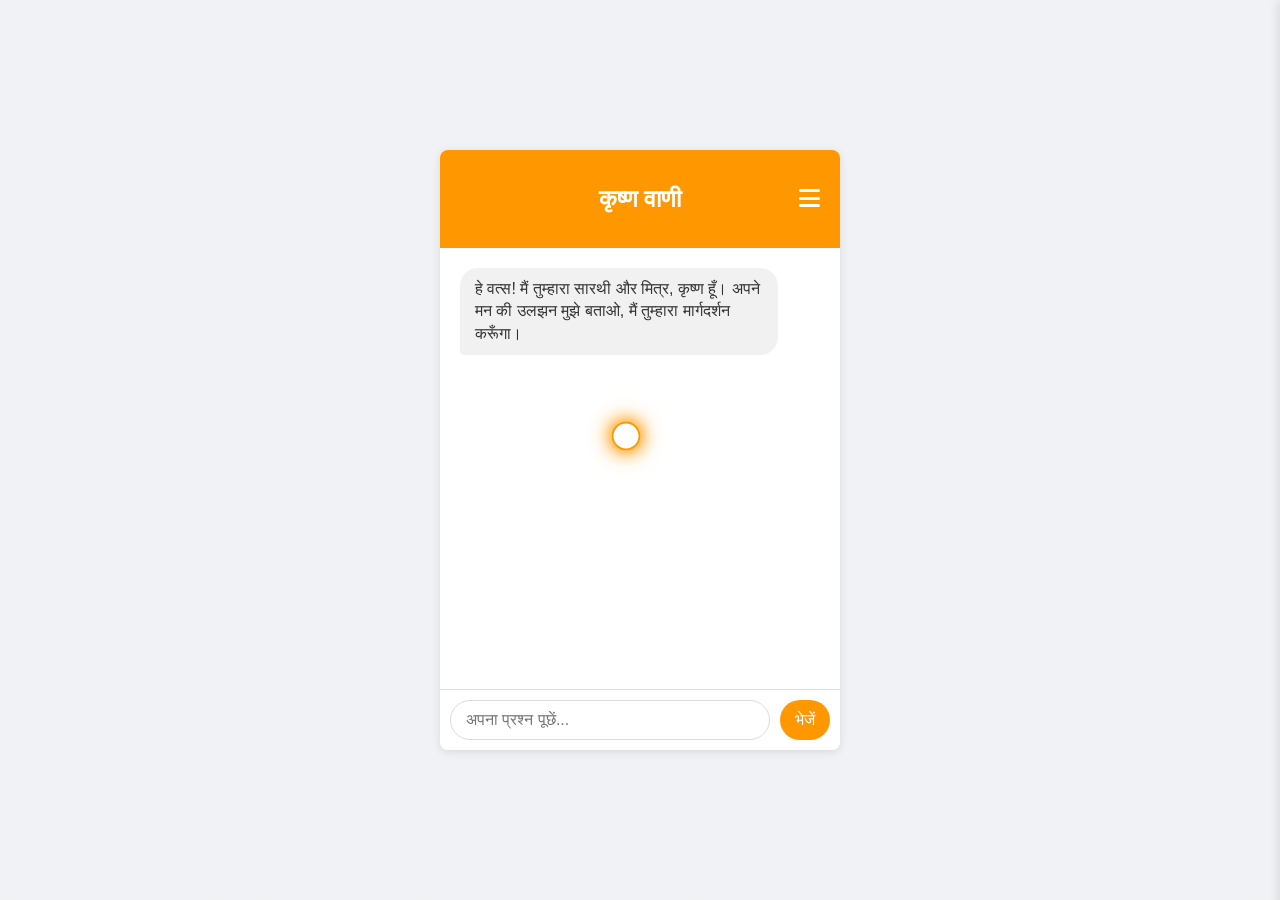
==== krishna-chatbot/public/index.html @ 45308386 "Add files via upload" ====
<!DOCTYPE html>
<html lang="hi">

<head>
    <meta charset="UTF-8">
    <meta name="viewport" content="width=device-width, initial-scale=1.0">
    <title>कृष्ण वाणी</title>
    <link rel="stylesheet" href="https://cdnjs.cloudflare.com/ajax/libs/font-awesome/6.4.0/css/all.min.css">
    <link rel="stylesheet" href="style.css">
</head>

<body>
    <div class="background-stars" id="background-stars"></div>
    <div class="cursor-glow"></div>

    <div class="menu-panel" id="menu-panel">
        <a href="#" id="theme-toggle">
            <i class="fas fa-sun"></i> लाइट/डार्क मोड
        </a>
        <a href="https://www.instagram.com/YOUR_USERNAME_HERE" target="_blank">
            <i class="fas fa-exclamation-circle"></i> रिपोर्ट करें
        </a>
    </div>

    <div class="overlay" id="overlay"></div>

    <div class="chat-container">
        <div class="chat-header">
            <div class="hamburger-icon" id="hamburger-icon">
                <i class="fas fa-bars"></i>
            </div>
            <h2>कृष्ण वाणी</h2>
        </div>
        <div class="chat-messages" id="chat-messages">
            <!-- Messages appear here -->
        </div>
        <div class="chat-input">
            <input type="text" id="user-input" placeholder="अपना प्रश्न पूछें...">
            <button id="send-btn">भेजें</button>
        </div>
    </div>

    <script src="script.js"></script>
</body>

</html>
---- krishna-chatbot/public/style.css ----
:root {
    --bg-light: #f0f2f5;
    --container-light: #ffffff;
    --text-light: #333;
    --header-light: #ff9800;
    --input-border-light: #ddd;
    --bg-dark: #121212;
    --container-dark: #1e1e1e;
    --text-dark: #e0e0e0;
    --header-dark: #e65100;
    --input-border-dark: #444;
}

body {
    font-family: 'Segoe UI', Tahoma, Geneva, Verdana, sans-serif;
    display: flex;
    justify-content: center;
    align-items: center;
    height: 100vh;
    margin: 0;
    transition: background-color 0.3s, color 0.3s;
    background-color: var(--bg-light);
    color: var(--text-light);
    cursor: none;
    overflow: hidden;
}

body.dark-mode {
    background-color: var(--bg-dark);
    color: var(--text-dark);
}

.background-stars {
    position: fixed;
    top: 0;
    left: 0;
    width: 100%;
    height: 100%;
    z-index: -1;
}

.star {
    position: absolute;
    bottom: -20px;
    background-color: var(--header-light);
    border-radius: 50%;
    box-shadow: 0 0 10px var(--header-light), 0 0 20px var(--header-light);
    animation: float infinite;
}

body.dark-mode .star {
    background-color: var(--header-dark);
    box-shadow: 0 0 10px var(--header-dark), 0 0 20px var(--header-dark);
}

@keyframes float {
    0% {
        transform: translateY(0) rotate(0deg);
        opacity: 1;
    }
    100% {
        transform: translateY(-110vh) rotate(360deg);
        opacity: 0;
    }
}

.cursor-glow {
    width: 25px;
    height: 25px;
    border: 2px solid var(--header-light);
    border-radius: 50%;
    position: fixed;
    pointer-events: none;
    transform: translate(-50%, -50%);
    box-shadow: 0 0 15px var(--header-light), 0 0 25px var(--header-light);
    z-index: 9999;
    transition: box-shadow 0.3s, border-color 0.3s;
}

body.dark-mode .cursor-glow {
    border-color: var(--header-dark);
    box-shadow: 0 0 15px var(--header-dark), 0 0 25px var(--header-dark);
}

.chat-container {
    width: 400px;
    height: 600px;
    background-color: var(--container-light);
    border-radius: 8px;
    box-shadow: 0 2px 10px rgba(0, 0, 0, 0.1);
    display: flex;
    flex-direction: column;
    transition: background-color 0.3s;
    z-index: 10;
}

body.dark-mode .chat-container {
    background-color: var(--container-dark);
}

.chat-header {
    background-color: var(--header-light);
    color: white;
    padding: 15px;
    text-align: center;
    border-top-left-radius: 8px;
    border-top-right-radius: 8px;
    transition: background-color 0.3s;
    position: relative;
    display: flex;
    justify-content: center;
    align-items: center;
}

body.dark-mode .chat-header {
    background-color: var(--header-dark);
}

.hamburger-icon {
    position: absolute;
    top: 50%;
    right: 20px;
    transform: translateY(-50%);
    font-size: 24px;
    cursor: pointer;
    z-index: 1002;
    color: white;
}

.menu-panel {
    position: fixed;
    top: 0;
    right: 0;
    width: 250px;
    height: 100%;
    background-color: var(--container-light);
    box-shadow: -2px 0 10px rgba(0, 0, 0, 0.1);
    transform: translateX(100%);
    transition: transform 0.3s ease-in-out;
    z-index: 1001;
    padding-top: 60px;
}

body.dark-mode .menu-panel {
    background-color: var(--container-dark);
}

.menu-panel.active {
    transform: translateX(0);
}

.menu-panel a {
    display: block;
    padding: 15px 25px;
    text-decoration: none;
    color: var(--text-light);
    font-size: 16px;
}

body.dark-mode .menu-panel a {
    color: var(--text-dark);
}

.menu-panel a:hover {
    background-color: rgba(0, 0, 0, 0.05);
}

.menu-panel a i {
    margin-right: 15px;
}

.overlay {
    position: fixed;
    top: 0;
    left: 0;
    width: 100%;
    height: 100%;
    background-color: rgba(0, 0, 0, 0.5);
    display: none;
    z-index: 1000;
}

.overlay.active {
    display: block;
}

.chat-messages {
    flex-grow: 1;
    padding: 20px;
    overflow-y: auto;
    display: flex;
    flex-direction: column;
}

.message {
    margin-bottom: 15px;
    line-height: 1.4;
    max-width: 80%;
    padding: 10px 15px;
    border-radius: 18px;
}

.user-message {
    align-self: flex-end;
    background-color: #e0e0e0;
    color: var(--text-light);
    border-bottom-right-radius: 4px;
}

body.dark-mode .user-message {
    background-color: #333;
    color: var(--text-dark);
}

.bot-message {
    align-self: flex-start;
    background-color: #f1f1f1;
    color: var(--text-light);
    border-bottom-left-radius: 4px;
}

body.dark-mode .bot-message {
    background-color: #2c2c2c;
    color: var(--text-dark);
}

.chat-input {
    display: flex;
    padding: 10px;
    border-top: 1px solid var(--input-border-light);
}

body.dark-mode .chat-input {
    border-top-color: var(--input-border-dark);
}

#user-input {
    flex-grow: 1;
    border: 1px solid var(--input-border-light);
    border-radius: 20px;
    padding: 10px 15px;
    font-size: 16px;
    background-color: transparent;
    color: var(--text-light);
}

body.dark-mode #user-input {
    border-color: var(--input-border-dark);
    color: var(--text-dark);
}

#send-btn {
    background-color: var(--header-light);
    color: white;
    border: none;
    padding: 10px 15px;
    border-radius: 20px;
    margin-left: 10px;
    cursor: pointer;
    font-size: 16px;
}

body.dark-mode #send-btn {
    background-color: var(--header-dark);
}

.typing-indicator {
    align-self: flex-start;
    background-color: #f1f1f1;
    border-radius: 18px;
    padding: 12px 15px;
    margin-bottom: 15px;
    display: flex;
    align-items: center;
    border-bottom-left-radius: 4px;
}

body.dark-mode .typing-indicator {
    background-color: #2c2c2c;
}

.typing-indicator .dot {
    height: 8px;
    width: 8px;
    background-color: #999;
    display: inline-block;
    border-radius: 50%;
    margin: 0 2px;
    animation: typing-bounce 1.4s infinite ease-in-out both;
}

.typing-indicator .dot:nth-child(1) {
    animation-delay: -0.32s;
}

.typing-indicator .dot:nth-child(2) {
    animation-delay: -0.16s;
}

@keyframes typing-bounce {
    0%,
    80%,
    100% {
        transform: scale(0);
    }
    40% {
        transform: scale(1.0);
    }
}
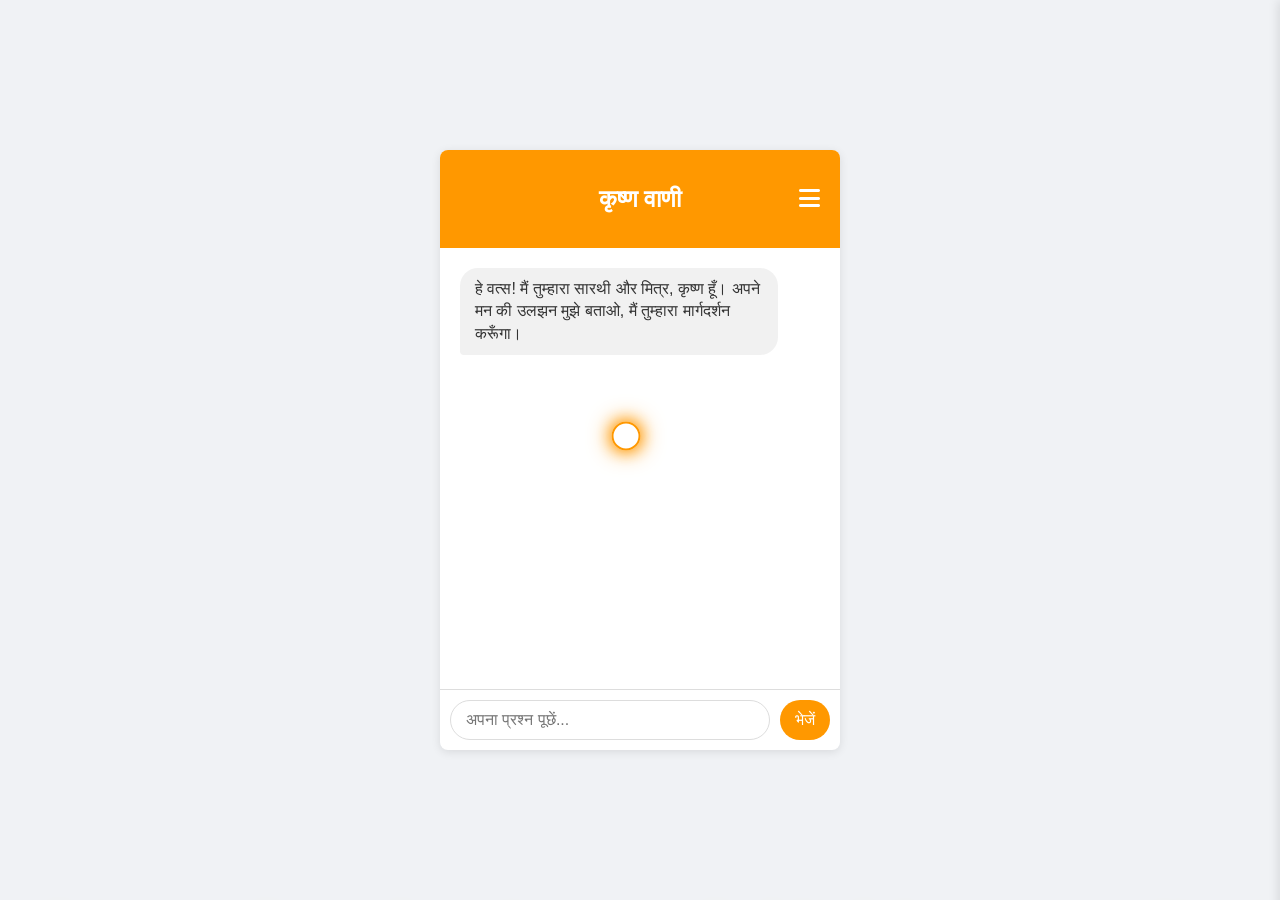
==== commit 320fb4a9: "Update index.html" ====
--- a/krishna-chatbot/public/index.html
+++ b/krishna-chatbot/public/index.html
@@ -15,10 +15,10 @@
 
     <div class="menu-panel" id="menu-panel">
         <a href="#" id="theme-toggle">
-            <i class="fas fa-sun"></i> लाइट/डार्क मोड
+            <i class="fas fa-sun"></i> Light/Dark Mode
         </a>
-        <a href="https://www.instagram.com/YOUR_USERNAME_HERE" target="_blank">
-            <i class="fas fa-exclamation-circle"></i> रिपोर्ट करें
+        <a href="https://www.instagram.com/om_shukla_11/" target="_blank">
+            <i class="fas fa-exclamation-circle"></i> Report Us
         </a>
     </div>
 
@@ -43,4 +43,5 @@
     <script src="script.js"></script>
 </body>
 
-</html>+
+</html>
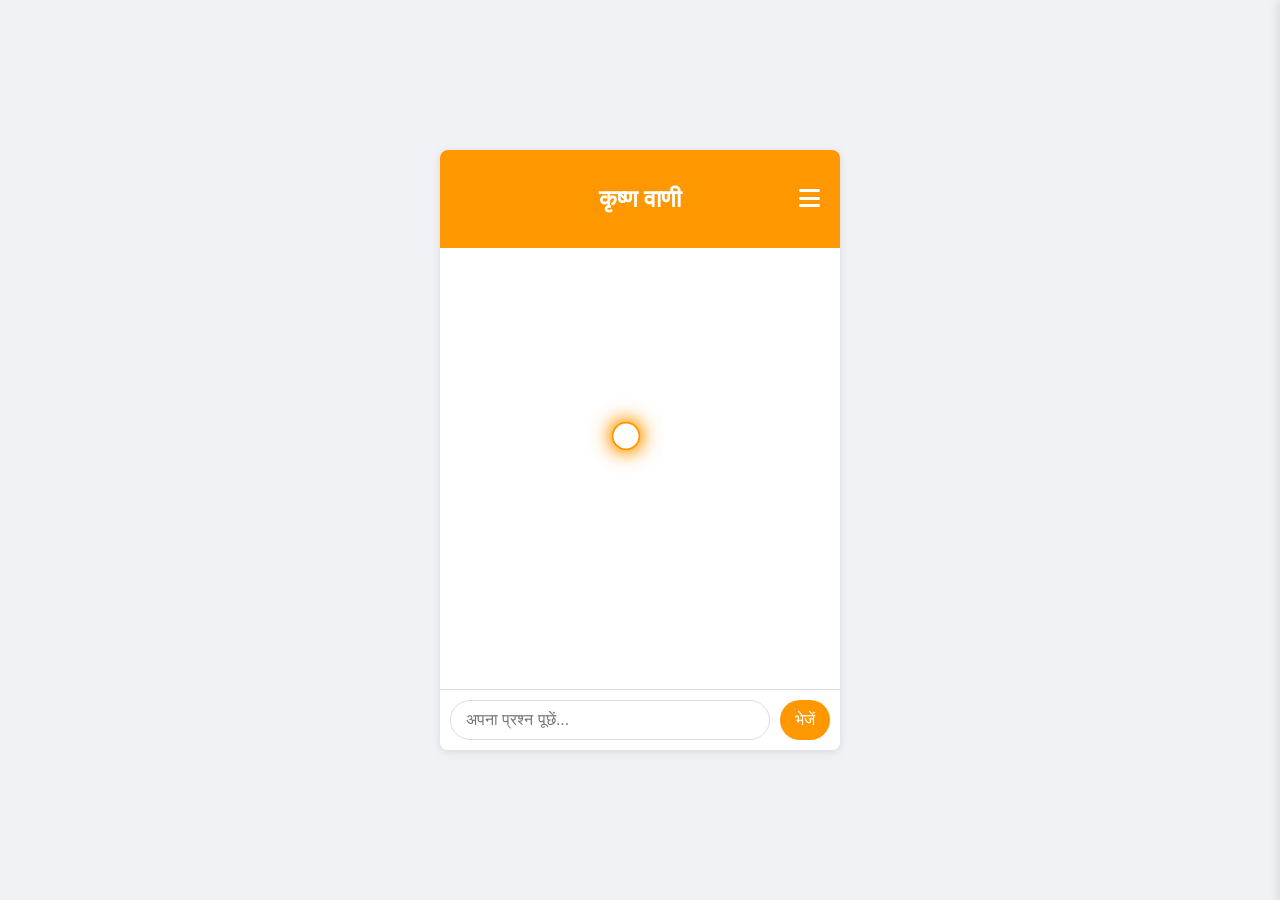
==== commit 71e6255b: "Update index.html" ====
--- a/krishna-chatbot/public/index.html
+++ b/krishna-chatbot/public/index.html
@@ -7,6 +7,40 @@
     <title>कृष्ण वाणी</title>
     <link rel="stylesheet" href="https://cdnjs.cloudflare.com/ajax/libs/font-awesome/6.4.0/css/all.min.css">
     <link rel="stylesheet" href="style.css">
+
+<!-- Meta Description (155 chars के अंदर) -->
+    <meta name="description" content="कृष्ण वाणी - गीता से प्रेरित ज्ञान, आध्यात्मिक उद्धरण और जीवन मार्गदर्शन। यहां पाएं श्रीकृष्ण के विचार और वाणी का संकलन।">
+
+    <!-- Keywords (optional लेकिन ठीक है) -->
+    <meta name="keywords" content="shri krish,shri krishna chatbot,shri krishna bot, shri krishna chatbot ,कृष्ण वाणी, गीता ज्ञान, श्रीकृष्ण उद्धरण, Bhagavad Gita quotes, spiritual quotes">
+
+    <!-- Open Graph for Social Media -->
+    <meta property="og:title" content="कृष्ण वाणी - गीता ज्ञान और आध्यात्मिक संदेश">
+    <meta property="og:description" content="गीता से प्रेरित ज्ञान, उद्धरण और श्रीकृष्ण की वाणी।">
+   
+    <meta property="og:url" content="https://krishnaji-by-om-shukla.vercel.app/">
+    <meta property="og:type" content="website">
+
+    <!-- Twitter Card -->
+    <meta name="twitter:card" content="summary_large_image">
+    <meta name="twitter:title" content="कृष्ण वाणी - गीता ज्ञान और आध्यात्मिक संदेश">
+    <meta name="twitter:description" content="गीता से प्रेरित उद्धरण और श्रीकृष्ण की वाणी।">
+
+
+    <script type="application/ld+json">
+{
+  "@context": "https://schema.org",
+  "@type": "WebSite",
+  "name": "कृष्ण वाणी",
+  "url": "https://example.com",
+  "description": "गीता ज्ञान और श्रीकृष्ण के उद्धरण।",
+  "publisher": {
+    "@type": "Organization",
+    "name": "कृष्ण वाणी"
+  }
+}
+</script>
+
 </head>
 
 <body>
@@ -45,3 +79,4 @@
 
 
 </html>
+
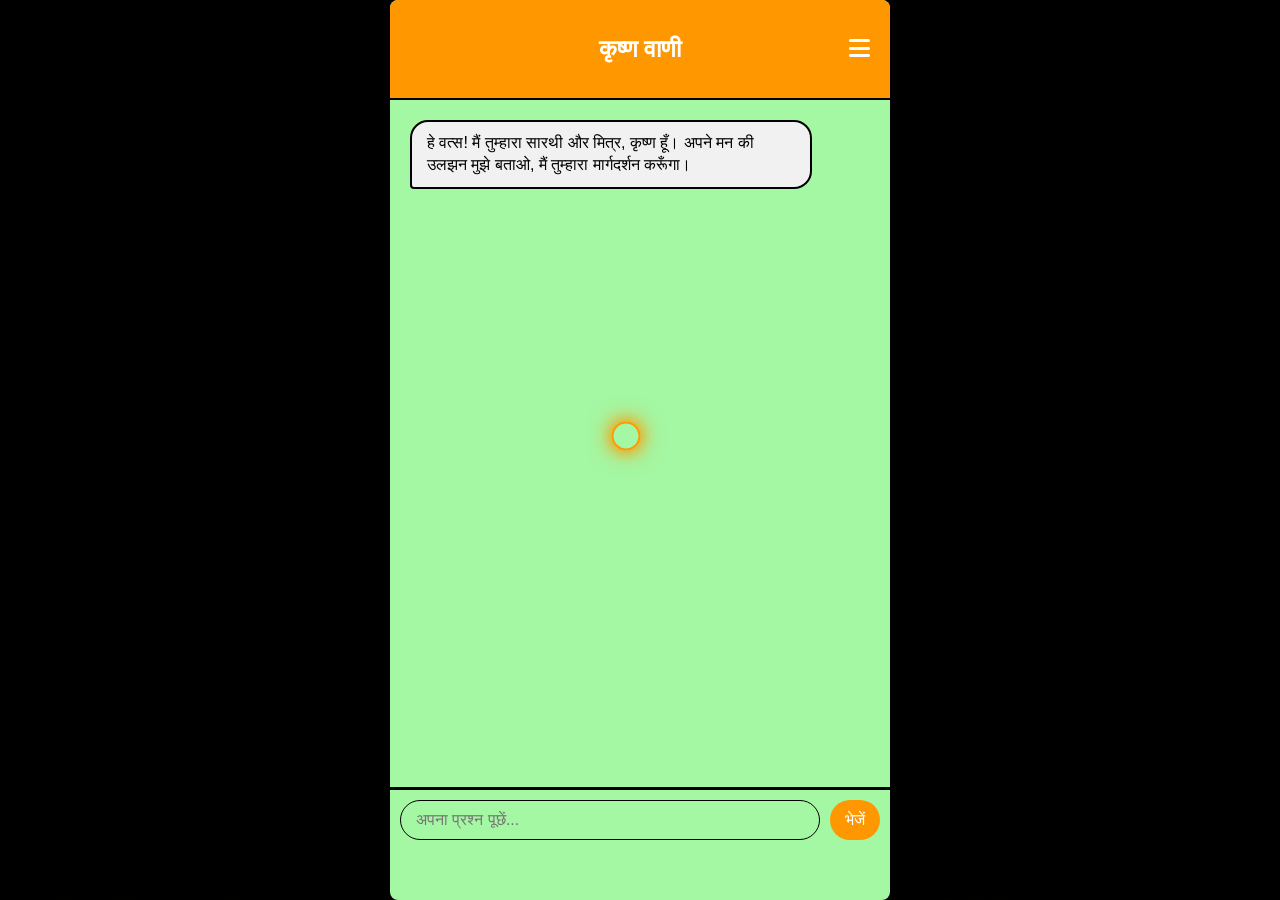
==== commit f2c740bd: "Update index.html" ====
--- a/krishna-chatbot/public/index.html
+++ b/krishna-chatbot/public/index.html
@@ -12,7 +12,7 @@
     <meta name="description" content="कृष्ण वाणी - गीता से प्रेरित ज्ञान, आध्यात्मिक उद्धरण और जीवन मार्गदर्शन। यहां पाएं श्रीकृष्ण के विचार और वाणी का संकलन।">
 
     <!-- Keywords (optional लेकिन ठीक है) -->
-    <meta name="keywords" content="shri krish,shri krishna chatbot,shri krishna bot, shri krishna chatbot ,कृष्ण वाणी, गीता ज्ञान, श्रीकृष्ण उद्धरण, Bhagavad Gita quotes, spiritual quotes">
+    <meta name="keywords" content="shri krishn,shri krishn chatbot,shri krishn bot, shri krishna chatbot ,bhagwaan krishn,gita chat">
 
     <!-- Open Graph for Social Media -->
     <meta property="og:title" content="कृष्ण वाणी - गीता ज्ञान और आध्यात्मिक संदेश">
@@ -32,7 +32,7 @@
   "@context": "https://schema.org",
   "@type": "WebSite",
   "name": "कृष्ण वाणी",
-  "url": "https://example.com",
+  "url": "https://krishnaji-by-om-shukla.vercel.app",
   "description": "गीता ज्ञान और श्रीकृष्ण के उद्धरण।",
   "publisher": {
     "@type": "Organization",
@@ -80,3 +80,4 @@
 
 </html>
 
+
--- a/krishna-chatbot/public/style.css
+++ b/krishna-chatbot/public/style.css
@@ -19,7 +19,7 @@
     height: 100vh;
     margin: 0;
     transition: background-color 0.3s, color 0.3s;
-    background-color: var(--bg-light);
+    background-color: black;
     color: var(--text-light);
     cursor: none;
     overflow: hidden;
@@ -83,9 +83,9 @@
 }
 
 .chat-container {
-    width: 400px;
-    height: 600px;
-    background-color: var(--container-light);
+    width: 500px;
+    height: 100vh;
+    background-color: #a4f7a3;;
     border-radius: 8px;
     box-shadow: 0 2px 10px rgba(0, 0, 0, 0.1);
     display: flex;
@@ -110,6 +110,7 @@
     display: flex;
     justify-content: center;
     align-items: center;
+    border-bottom: 2px solid black;
 }
 
 body.dark-mode .chat-header {
@@ -215,8 +216,9 @@
 .bot-message {
     align-self: flex-start;
     background-color: #f1f1f1;
-    color: var(--text-light);
+    color: black;
     border-bottom-left-radius: 4px;
+    border:2px solid black;
 }
 
 body.dark-mode .bot-message {
@@ -227,7 +229,9 @@
 .chat-input {
     display: flex;
     padding: 10px;
-    border-top: 1px solid var(--input-border-light);
+    border-top: 3px solid black;
+    margin-bottom:50px;
+    
 }
 
 body.dark-mode .chat-input {
@@ -236,12 +240,12 @@
 
 #user-input {
     flex-grow: 1;
-    border: 1px solid var(--input-border-light);
+    border: 1px solid black;
     border-radius: 20px;
     padding: 10px 15px;
     font-size: 16px;
     background-color: transparent;
-    color: var(--text-light);
+    color: black;
 }
 
 body.dark-mode #user-input {
@@ -306,4 +310,12 @@
     40% {
         transform: scale(1.0);
     }
-}+}
+
+
+
+
+
+
+
+
